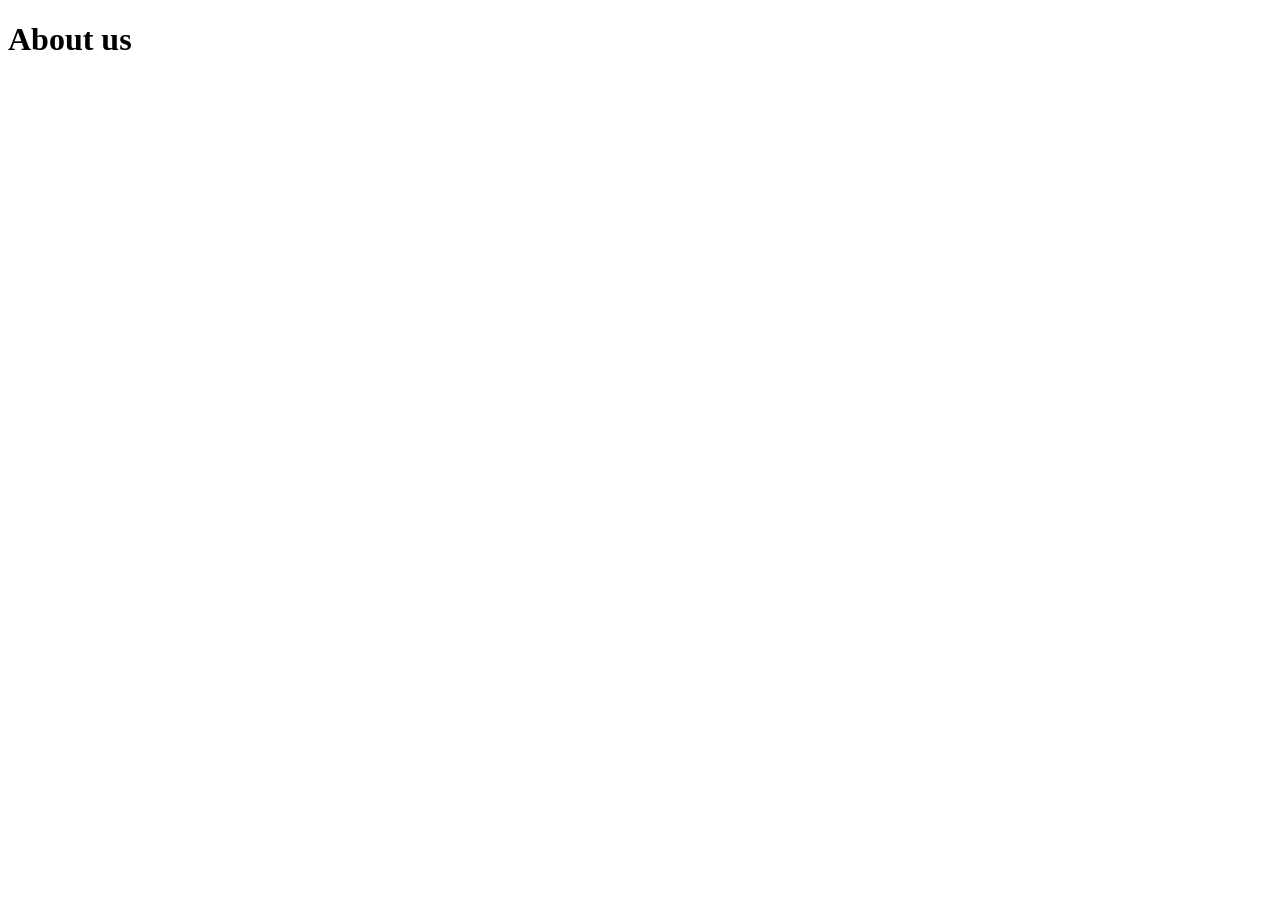
==== about.html @ 3a288070 "create about.html file" ====
<!DOCTYPE html>
<html lang="en">
<head>
    <meta charset="UTF-8">
    <meta name="viewport" content="width=device-width, initial-scale=1.0">
    <title>About us</title>
</head>
<body>
    <h1>About us</h1>
</body>
</html>
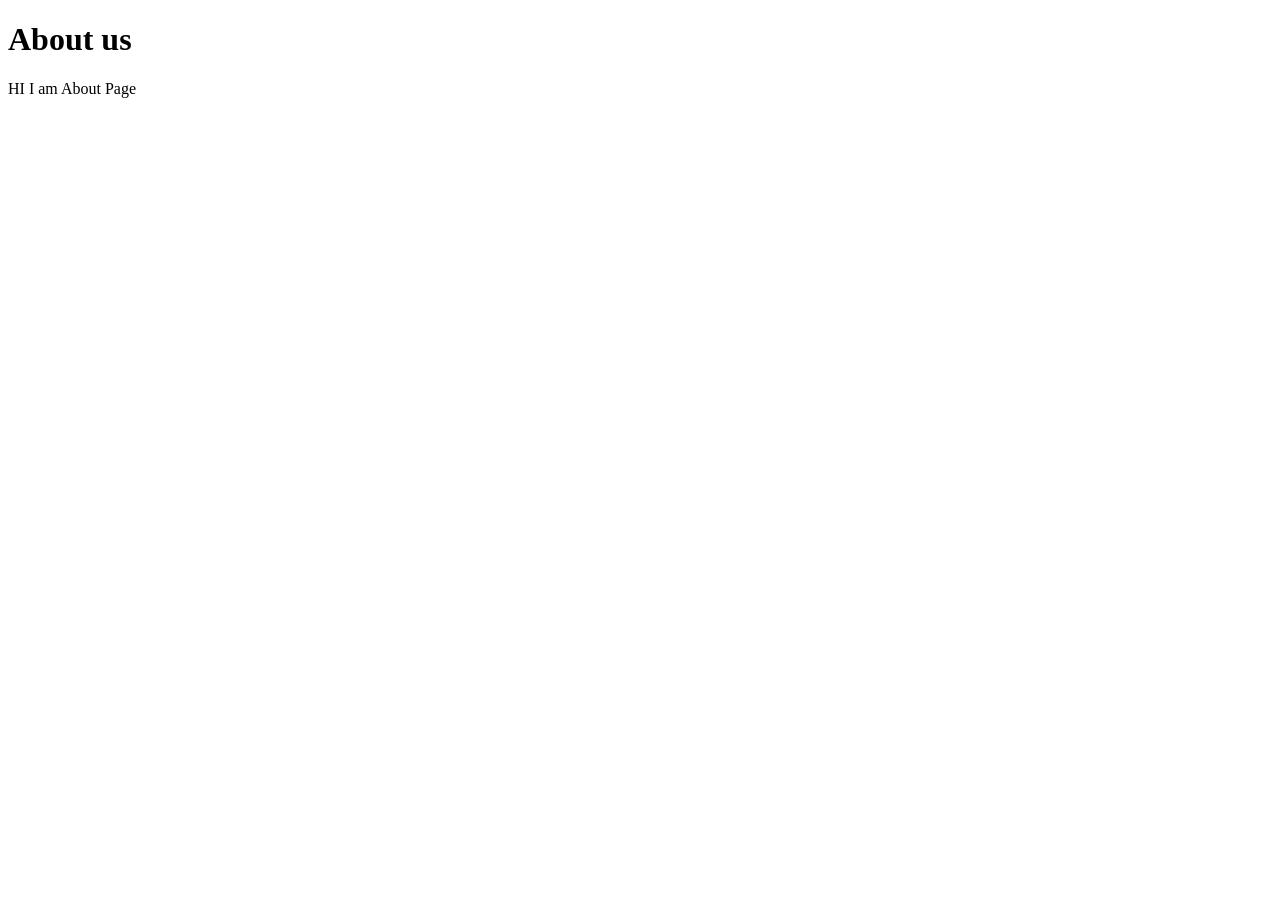
==== commit c8715d85: "add intro about paragraph" ====
--- a/about.html
+++ b/about.html
@@ -7,5 +7,6 @@
 </head>
 <body>
     <h1>About us</h1>
+    <p>HI I am About Page</p>
 </body>
 </html>
